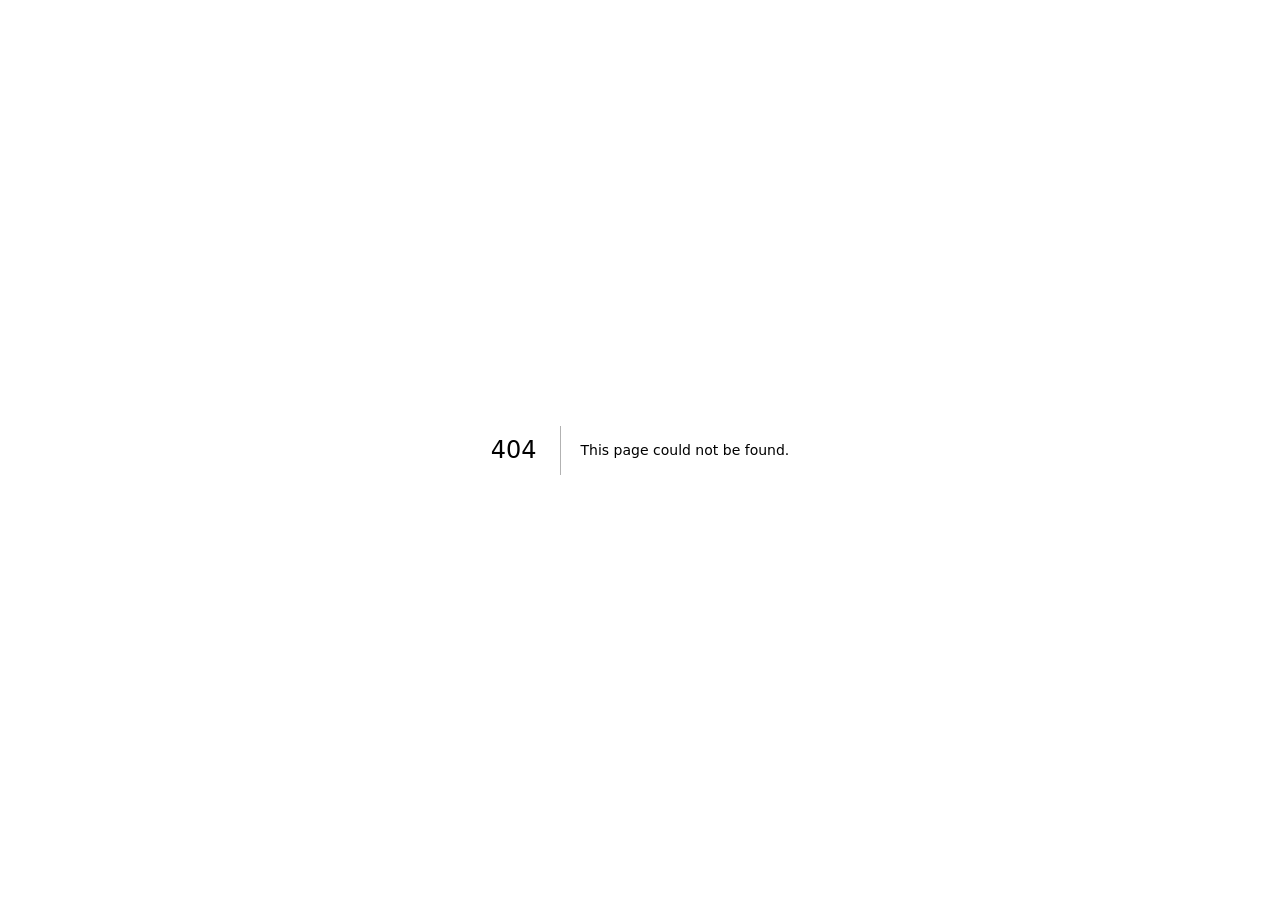
==== 404/index.html @ 13895233 "Add files via upload" ====
<!DOCTYPE html><html lang="pt-BR"><head><meta charSet="utf-8"/><meta name="viewport" content="width=device-width, initial-scale=1"/><link rel="stylesheet" href="/juridical_taxonomy/_next/static/css/2553024fe6560345.css" data-precedence="next"/><link rel="preload" as="script" fetchPriority="low" href="/juridical_taxonomy/_next/static/chunks/webpack-516e82330b6f5aad.js"/><script src="/juridical_taxonomy/_next/static/chunks/fd9d1056-ef190f3fe912d710.js" async=""></script><script src="/juridical_taxonomy/_next/static/chunks/117-106c182120edcbfd.js" async=""></script><script src="/juridical_taxonomy/_next/static/chunks/main-app-54c400e4ec0f59c6.js" async=""></script><meta name="robots" content="noindex"/><title>404: This page could not be found.</title><title>ZELLU · Taxonomia processual</title><meta name="description" content="DE-PARA de movimentações entre tribunais brasileiros"/><script src="/juridical_taxonomy/_next/static/chunks/polyfills-42372ed130431b0a.js" noModule=""></script></head><body><div style="font-family:system-ui,&quot;Segoe UI&quot;,Roboto,Helvetica,Arial,sans-serif,&quot;Apple Color Emoji&quot;,&quot;Segoe UI Emoji&quot;;height:100vh;text-align:center;display:flex;flex-direction:column;align-items:center;justify-content:center"><div><style>body{color:#000;background:#fff;margin:0}.next-error-h1{border-right:1px solid rgba(0,0,0,.3)}@media (prefers-color-scheme:dark){body{color:#fff;background:#000}.next-error-h1{border-right:1px solid rgba(255,255,255,.3)}}</style><h1 class="next-error-h1" style="display:inline-block;margin:0 20px 0 0;padding:0 23px 0 0;font-size:24px;font-weight:500;vertical-align:top;line-height:49px">404</h1><div style="display:inline-block"><h2 style="font-size:14px;font-weight:400;line-height:49px;margin:0">This page could not be found.</h2></div></div></div><script src="/juridical_taxonomy/_next/static/chunks/webpack-516e82330b6f5aad.js" async=""></script><script>(self.__next_f=self.__next_f||[]).push([0]);self.__next_f.push([2,null])</script><script>self.__next_f.push([1,"1:HL[\"/juridical_taxonomy/_next/static/css/2553024fe6560345.css\",\"style\"]\n"])</script><script>self.__next_f.push([1,"2:I[2846,[],\"\"]\n4:I[4707,[],\"\"]\n5:I[6423,[],\"\"]\nb:I[1060,[],\"\"]\n6:{\"fontFamily\":\"system-ui,\\\"Segoe UI\\\",Roboto,Helvetica,Arial,sans-serif,\\\"Apple Color Emoji\\\",\\\"Segoe UI Emoji\\\"\",\"height\":\"100vh\",\"textAlign\":\"center\",\"display\":\"flex\",\"flexDirection\":\"column\",\"alignItems\":\"center\",\"justifyContent\":\"center\"}\n7:{\"display\":\"inline-block\",\"margin\":\"0 20px 0 0\",\"padding\":\"0 23px 0 0\",\"fontSize\":24,\"fontWeight\":500,\"verticalAlign\":\"top\",\"lineHeight\":\"49px\"}\n8:{\"display\":\"inline-block\"}\n9:{\"fontSize\":14,\"fontWeight\":400,\"lineHeight\":\"49px\",\"margin\":0}\nc:[]\n"])</script><script>self.__next_f.push([1,"0:[\"$\",\"$L2\",null,{\"buildId\":\"TChpjAAelxtWKI1IDLh6v\",\"assetPrefix\":\"/juridical_taxonomy\",\"urlParts\":[\"\",\"_not-found\",\"\"],\"initialTree\":[\"\",{\"children\":[\"/_not-found\",{\"children\":[\"__PAGE__\",{}]}]},\"$undefined\",\"$undefined\",true],\"initialSeedData\":[\"\",{\"children\":[\"/_not-found\",{\"children\":[\"__PAGE__\",{},[[\"$L3\",[[\"$\",\"title\",null,{\"children\":\"404: This page could not be found.\"}],[\"$\",\"div\",null,{\"style\":{\"fontFamily\":\"system-ui,\\\"Segoe UI\\\",Roboto,Helvetica,Arial,sans-serif,\\\"Apple Color Emoji\\\",\\\"Segoe UI Emoji\\\"\",\"height\":\"100vh\",\"textAlign\":\"center\",\"display\":\"flex\",\"flexDirection\":\"column\",\"alignItems\":\"center\",\"justifyContent\":\"center\"},\"children\":[\"$\",\"div\",null,{\"children\":[[\"$\",\"style\",null,{\"dangerouslySetInnerHTML\":{\"__html\":\"body{color:#000;background:#fff;margin:0}.next-error-h1{border-right:1px solid rgba(0,0,0,.3)}@media (prefers-color-scheme:dark){body{color:#fff;background:#000}.next-error-h1{border-right:1px solid rgba(255,255,255,.3)}}\"}}],[\"$\",\"h1\",null,{\"className\":\"next-error-h1\",\"style\":{\"display\":\"inline-block\",\"margin\":\"0 20px 0 0\",\"padding\":\"0 23px 0 0\",\"fontSize\":24,\"fontWeight\":500,\"verticalAlign\":\"top\",\"lineHeight\":\"49px\"},\"children\":\"404\"}],[\"$\",\"div\",null,{\"style\":{\"display\":\"inline-block\"},\"children\":[\"$\",\"h2\",null,{\"style\":{\"fontSize\":14,\"fontWeight\":400,\"lineHeight\":\"49px\",\"margin\":0},\"children\":\"This page could not be found.\"}]}]]}]}]],null],null],null]},[null,[\"$\",\"$L4\",null,{\"parallelRouterKey\":\"children\",\"segmentPath\":[\"children\",\"/_not-found\",\"children\"],\"error\":\"$undefined\",\"errorStyles\":\"$undefined\",\"errorScripts\":\"$undefined\",\"template\":[\"$\",\"$L5\",null,{}],\"templateStyles\":\"$undefined\",\"templateScripts\":\"$undefined\",\"notFound\":\"$undefined\",\"notFoundStyles\":\"$undefined\"}]],null]},[[[[\"$\",\"link\",\"0\",{\"rel\":\"stylesheet\",\"href\":\"/juridical_taxonomy/_next/static/css/2553024fe6560345.css\",\"precedence\":\"next\",\"crossOrigin\":\"$undefined\"}]],[\"$\",\"html\",null,{\"lang\":\"pt-BR\",\"children\":[\"$\",\"body\",null,{\"children\":[\"$\",\"$L4\",null,{\"parallelRouterKey\":\"children\",\"segmentPath\":[\"children\"],\"error\":\"$undefined\",\"errorStyles\":\"$undefined\",\"errorScripts\":\"$undefined\",\"template\":[\"$\",\"$L5\",null,{}],\"templateStyles\":\"$undefined\",\"templateScripts\":\"$undefined\",\"notFound\":[[\"$\",\"title\",null,{\"children\":\"404: This page could not be found.\"}],[\"$\",\"div\",null,{\"style\":\"$6\",\"children\":[\"$\",\"div\",null,{\"children\":[[\"$\",\"style\",null,{\"dangerouslySetInnerHTML\":{\"__html\":\"body{color:#000;background:#fff;margin:0}.next-error-h1{border-right:1px solid rgba(0,0,0,.3)}@media (prefers-color-scheme:dark){body{color:#fff;background:#000}.next-error-h1{border-right:1px solid rgba(255,255,255,.3)}}\"}}],[\"$\",\"h1\",null,{\"className\":\"next-error-h1\",\"style\":\"$7\",\"children\":\"404\"}],[\"$\",\"div\",null,{\"style\":\"$8\",\"children\":[\"$\",\"h2\",null,{\"style\":\"$9\",\"children\":\"This page could not be found.\"}]}]]}]}]],\"notFoundStyles\":[]}]}]}]],null],null],\"couldBeIntercepted\":false,\"initialHead\":[[\"$\",\"meta\",null,{\"name\":\"robots\",\"content\":\"noindex\"}],\"$La\"],\"globalErrorComponent\":\"$b\",\"missingSlots\":\"$Wc\"}]\n"])</script><script>self.__next_f.push([1,"a:[[\"$\",\"meta\",\"0\",{\"name\":\"viewport\",\"content\":\"width=device-width, initial-scale=1\"}],[\"$\",\"meta\",\"1\",{\"charSet\":\"utf-8\"}],[\"$\",\"title\",\"2\",{\"children\":\"ZELLU · Taxonomia processual\"}],[\"$\",\"meta\",\"3\",{\"name\":\"description\",\"content\":\"DE-PARA de movimentações entre tribunais brasileiros\"}]]\n3:null\n"])</script></body></html>
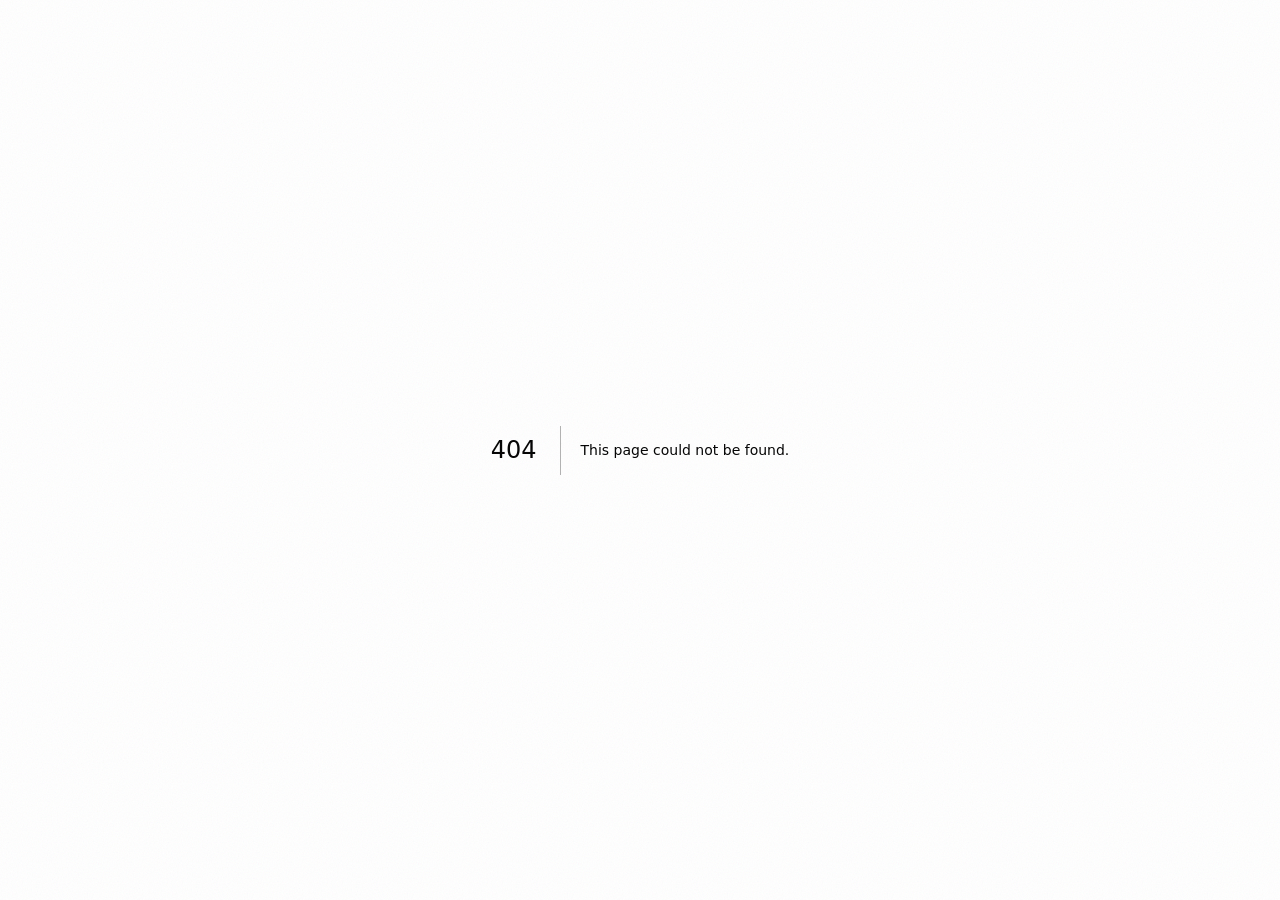
==== commit f990a007: "Add files via upload" ====
--- a/404/index.html
+++ b/404/index.html
@@ -1 +1 @@
-<!DOCTYPE html><html lang="pt-BR"><head><meta charSet="utf-8"/><meta name="viewport" content="width=device-width, initial-scale=1"/><link rel="stylesheet" href="/juridical_taxonomy/_next/static/css/2553024fe6560345.css" data-precedence="next"/><link rel="preload" as="script" fetchPriority="low" href="/juridical_taxonomy/_next/static/chunks/webpack-516e82330b6f5aad.js"/><script src="/juridical_taxonomy/_next/static/chunks/fd9d1056-ef190f3fe912d710.js" async=""></script><script src="/juridical_taxonomy/_next/static/chunks/117-106c182120edcbfd.js" async=""></script><script src="/juridical_taxonomy/_next/static/chunks/main-app-54c400e4ec0f59c6.js" async=""></script><meta name="robots" content="noindex"/><title>404: This page could not be found.</title><title>ZELLU · Taxonomia processual</title><meta name="description" content="DE-PARA de movimentações entre tribunais brasileiros"/><script src="/juridical_taxonomy/_next/static/chunks/polyfills-42372ed130431b0a.js" noModule=""></script></head><body><div style="font-family:system-ui,&quot;Segoe UI&quot;,Roboto,Helvetica,Arial,sans-serif,&quot;Apple Color Emoji&quot;,&quot;Segoe UI Emoji&quot;;height:100vh;text-align:center;display:flex;flex-direction:column;align-items:center;justify-content:center"><div><style>body{color:#000;background:#fff;margin:0}.next-error-h1{border-right:1px solid rgba(0,0,0,.3)}@media (prefers-color-scheme:dark){body{color:#fff;background:#000}.next-error-h1{border-right:1px solid rgba(255,255,255,.3)}}</style><h1 class="next-error-h1" style="display:inline-block;margin:0 20px 0 0;padding:0 23px 0 0;font-size:24px;font-weight:500;vertical-align:top;line-height:49px">404</h1><div style="display:inline-block"><h2 style="font-size:14px;font-weight:400;line-height:49px;margin:0">This page could not be found.</h2></div></div></div><script src="/juridical_taxonomy/_next/static/chunks/webpack-516e82330b6f5aad.js" async=""></script><script>(self.__next_f=self.__next_f||[]).push([0]);self.__next_f.push([2,null])</script><script>self.__next_f.push([1,"1:HL[\"/juridical_taxonomy/_next/static/css/2553024fe6560345.css\",\"style\"]\n"])</script><script>self.__next_f.push([1,"2:I[2846,[],\"\"]\n4:I[4707,[],\"\"]\n5:I[6423,[],\"\"]\nb:I[1060,[],\"\"]\n6:{\"fontFamily\":\"system-ui,\\\"Segoe UI\\\",Roboto,Helvetica,Arial,sans-serif,\\\"Apple Color Emoji\\\",\\\"Segoe UI Emoji\\\"\",\"height\":\"100vh\",\"textAlign\":\"center\",\"display\":\"flex\",\"flexDirection\":\"column\",\"alignItems\":\"center\",\"justifyContent\":\"center\"}\n7:{\"display\":\"inline-block\",\"margin\":\"0 20px 0 0\",\"padding\":\"0 23px 0 0\",\"fontSize\":24,\"fontWeight\":500,\"verticalAlign\":\"top\",\"lineHeight\":\"49px\"}\n8:{\"display\":\"inline-block\"}\n9:{\"fontSize\":14,\"fontWeight\":400,\"lineHeight\":\"49px\",\"margin\":0}\nc:[]\n"])</script><script>self.__next_f.push([1,"0:[\"$\",\"$L2\",null,{\"buildId\":\"TChpjAAelxtWKI1IDLh6v\",\"assetPrefix\":\"/juridical_taxonomy\",\"urlParts\":[\"\",\"_not-found\",\"\"],\"initialTree\":[\"\",{\"children\":[\"/_not-found\",{\"children\":[\"__PAGE__\",{}]}]},\"$undefined\",\"$undefined\",true],\"initialSeedData\":[\"\",{\"children\":[\"/_not-found\",{\"children\":[\"__PAGE__\",{},[[\"$L3\",[[\"$\",\"title\",null,{\"children\":\"404: This page could not be found.\"}],[\"$\",\"div\",null,{\"style\":{\"fontFamily\":\"system-ui,\\\"Segoe UI\\\",Roboto,Helvetica,Arial,sans-serif,\\\"Apple Color Emoji\\\",\\\"Segoe UI Emoji\\\"\",\"height\":\"100vh\",\"textAlign\":\"center\",\"display\":\"flex\",\"flexDirection\":\"column\",\"alignItems\":\"center\",\"justifyContent\":\"center\"},\"children\":[\"$\",\"div\",null,{\"children\":[[\"$\",\"style\",null,{\"dangerouslySetInnerHTML\":{\"__html\":\"body{color:#000;background:#fff;margin:0}.next-error-h1{border-right:1px solid rgba(0,0,0,.3)}@media (prefers-color-scheme:dark){body{color:#fff;background:#000}.next-error-h1{border-right:1px solid rgba(255,255,255,.3)}}\"}}],[\"$\",\"h1\",null,{\"className\":\"next-error-h1\",\"style\":{\"display\":\"inline-block\",\"margin\":\"0 20px 0 0\",\"padding\":\"0 23px 0 0\",\"fontSize\":24,\"fontWeight\":500,\"verticalAlign\":\"top\",\"lineHeight\":\"49px\"},\"children\":\"404\"}],[\"$\",\"div\",null,{\"style\":{\"display\":\"inline-block\"},\"children\":[\"$\",\"h2\",null,{\"style\":{\"fontSize\":14,\"fontWeight\":400,\"lineHeight\":\"49px\",\"margin\":0},\"children\":\"This page could not be found.\"}]}]]}]}]],null],null],null]},[null,[\"$\",\"$L4\",null,{\"parallelRouterKey\":\"children\",\"segmentPath\":[\"children\",\"/_not-found\",\"children\"],\"error\":\"$undefined\",\"errorStyles\":\"$undefined\",\"errorScripts\":\"$undefined\",\"template\":[\"$\",\"$L5\",null,{}],\"templateStyles\":\"$undefined\",\"templateScripts\":\"$undefined\",\"notFound\":\"$undefined\",\"notFoundStyles\":\"$undefined\"}]],null]},[[[[\"$\",\"link\",\"0\",{\"rel\":\"stylesheet\",\"href\":\"/juridical_taxonomy/_next/static/css/2553024fe6560345.css\",\"precedence\":\"next\",\"crossOrigin\":\"$undefined\"}]],[\"$\",\"html\",null,{\"lang\":\"pt-BR\",\"children\":[\"$\",\"body\",null,{\"children\":[\"$\",\"$L4\",null,{\"parallelRouterKey\":\"children\",\"segmentPath\":[\"children\"],\"error\":\"$undefined\",\"errorStyles\":\"$undefined\",\"errorScripts\":\"$undefined\",\"template\":[\"$\",\"$L5\",null,{}],\"templateStyles\":\"$undefined\",\"templateScripts\":\"$undefined\",\"notFound\":[[\"$\",\"title\",null,{\"children\":\"404: This page could not be found.\"}],[\"$\",\"div\",null,{\"style\":\"$6\",\"children\":[\"$\",\"div\",null,{\"children\":[[\"$\",\"style\",null,{\"dangerouslySetInnerHTML\":{\"__html\":\"body{color:#000;background:#fff;margin:0}.next-error-h1{border-right:1px solid rgba(0,0,0,.3)}@media (prefers-color-scheme:dark){body{color:#fff;background:#000}.next-error-h1{border-right:1px solid rgba(255,255,255,.3)}}\"}}],[\"$\",\"h1\",null,{\"className\":\"next-error-h1\",\"style\":\"$7\",\"children\":\"404\"}],[\"$\",\"div\",null,{\"style\":\"$8\",\"children\":[\"$\",\"h2\",null,{\"style\":\"$9\",\"children\":\"This page could not be found.\"}]}]]}]}]],\"notFoundStyles\":[]}]}]}]],null],null],\"couldBeIntercepted\":false,\"initialHead\":[[\"$\",\"meta\",null,{\"name\":\"robots\",\"content\":\"noindex\"}],\"$La\"],\"globalErrorComponent\":\"$b\",\"missingSlots\":\"$Wc\"}]\n"])</script><script>self.__next_f.push([1,"a:[[\"$\",\"meta\",\"0\",{\"name\":\"viewport\",\"content\":\"width=device-width, initial-scale=1\"}],[\"$\",\"meta\",\"1\",{\"charSet\":\"utf-8\"}],[\"$\",\"title\",\"2\",{\"children\":\"ZELLU · Taxonomia processual\"}],[\"$\",\"meta\",\"3\",{\"name\":\"description\",\"content\":\"DE-PARA de movimentações entre tribunais brasileiros\"}]]\n3:null\n"])</script></body></html>+<!DOCTYPE html><html lang="pt-BR"><head><meta charSet="utf-8"/><meta name="viewport" content="width=device-width, initial-scale=1"/><link rel="stylesheet" href="/_next/static/css/e2a07eddb1407b68.css" data-precedence="next"/><link rel="preload" as="script" fetchPriority="low" href="/_next/static/chunks/webpack-d4295e90f575f667.js"/><script src="/_next/static/chunks/fd9d1056-ef190f3fe912d710.js" async=""></script><script src="/_next/static/chunks/117-5c5d620953fc42b6.js" async=""></script><script src="/_next/static/chunks/main-app-54c400e4ec0f59c6.js" async=""></script><meta name="robots" content="noindex"/><title>404: This page could not be found.</title><title>ZELLU · Taxonomia processual</title><meta name="description" content="DE-PARA de movimentações entre tribunais brasileiros"/><script src="/_next/static/chunks/polyfills-42372ed130431b0a.js" noModule=""></script></head><body><div style="font-family:system-ui,&quot;Segoe UI&quot;,Roboto,Helvetica,Arial,sans-serif,&quot;Apple Color Emoji&quot;,&quot;Segoe UI Emoji&quot;;height:100vh;text-align:center;display:flex;flex-direction:column;align-items:center;justify-content:center"><div><style>body{color:#000;background:#fff;margin:0}.next-error-h1{border-right:1px solid rgba(0,0,0,.3)}@media (prefers-color-scheme:dark){body{color:#fff;background:#000}.next-error-h1{border-right:1px solid rgba(255,255,255,.3)}}</style><h1 class="next-error-h1" style="display:inline-block;margin:0 20px 0 0;padding:0 23px 0 0;font-size:24px;font-weight:500;vertical-align:top;line-height:49px">404</h1><div style="display:inline-block"><h2 style="font-size:14px;font-weight:400;line-height:49px;margin:0">This page could not be found.</h2></div></div></div><script src="/_next/static/chunks/webpack-d4295e90f575f667.js" async=""></script><script>(self.__next_f=self.__next_f||[]).push([0]);self.__next_f.push([2,null])</script><script>self.__next_f.push([1,"1:HL[\"/_next/static/css/e2a07eddb1407b68.css\",\"style\"]\n"])</script><script>self.__next_f.push([1,"2:I[2846,[],\"\"]\n4:I[4707,[],\"\"]\n5:I[6423,[],\"\"]\nb:I[1060,[],\"\"]\n6:{\"fontFamily\":\"system-ui,\\\"Segoe UI\\\",Roboto,Helvetica,Arial,sans-serif,\\\"Apple Color Emoji\\\",\\\"Segoe UI Emoji\\\"\",\"height\":\"100vh\",\"textAlign\":\"center\",\"display\":\"flex\",\"flexDirection\":\"column\",\"alignItems\":\"center\",\"justifyContent\":\"center\"}\n7:{\"display\":\"inline-block\",\"margin\":\"0 20px 0 0\",\"padding\":\"0 23px 0 0\",\"fontSize\":24,\"fontWeight\":500,\"verticalAlign\":\"top\",\"lineHeight\":\"49px\"}\n8:{\"display\":\"inline-block\"}\n9:{\"fontSize\":14,\"fontWeight\":400,\"lineHeight\":\"49px\",\"margin\":0}\nc:[]\n"])</script><script>self.__next_f.push([1,"0:[\"$\",\"$L2\",null,{\"buildId\":\"K4veJITu0WuPrVXPtdtzF\",\"assetPrefix\":\"\",\"urlParts\":[\"\",\"_not-found\",\"\"],\"initialTree\":[\"\",{\"children\":[\"/_not-found\",{\"children\":[\"__PAGE__\",{}]}]},\"$undefined\",\"$undefined\",true],\"initialSeedData\":[\"\",{\"children\":[\"/_not-found\",{\"children\":[\"__PAGE__\",{},[[\"$L3\",[[\"$\",\"title\",null,{\"children\":\"404: This page could not be found.\"}],[\"$\",\"div\",null,{\"style\":{\"fontFamily\":\"system-ui,\\\"Segoe UI\\\",Roboto,Helvetica,Arial,sans-serif,\\\"Apple Color Emoji\\\",\\\"Segoe UI Emoji\\\"\",\"height\":\"100vh\",\"textAlign\":\"center\",\"display\":\"flex\",\"flexDirection\":\"column\",\"alignItems\":\"center\",\"justifyContent\":\"center\"},\"children\":[\"$\",\"div\",null,{\"children\":[[\"$\",\"style\",null,{\"dangerouslySetInnerHTML\":{\"__html\":\"body{color:#000;background:#fff;margin:0}.next-error-h1{border-right:1px solid rgba(0,0,0,.3)}@media (prefers-color-scheme:dark){body{color:#fff;background:#000}.next-error-h1{border-right:1px solid rgba(255,255,255,.3)}}\"}}],[\"$\",\"h1\",null,{\"className\":\"next-error-h1\",\"style\":{\"display\":\"inline-block\",\"margin\":\"0 20px 0 0\",\"padding\":\"0 23px 0 0\",\"fontSize\":24,\"fontWeight\":500,\"verticalAlign\":\"top\",\"lineHeight\":\"49px\"},\"children\":\"404\"}],[\"$\",\"div\",null,{\"style\":{\"display\":\"inline-block\"},\"children\":[\"$\",\"h2\",null,{\"style\":{\"fontSize\":14,\"fontWeight\":400,\"lineHeight\":\"49px\",\"margin\":0},\"children\":\"This page could not be found.\"}]}]]}]}]],null],null],null]},[null,[\"$\",\"$L4\",null,{\"parallelRouterKey\":\"children\",\"segmentPath\":[\"children\",\"/_not-found\",\"children\"],\"error\":\"$undefined\",\"errorStyles\":\"$undefined\",\"errorScripts\":\"$undefined\",\"template\":[\"$\",\"$L5\",null,{}],\"templateStyles\":\"$undefined\",\"templateScripts\":\"$undefined\",\"notFound\":\"$undefined\",\"notFoundStyles\":\"$undefined\"}]],null]},[[[[\"$\",\"link\",\"0\",{\"rel\":\"stylesheet\",\"href\":\"/_next/static/css/e2a07eddb1407b68.css\",\"precedence\":\"next\",\"crossOrigin\":\"$undefined\"}]],[\"$\",\"html\",null,{\"lang\":\"pt-BR\",\"children\":[\"$\",\"body\",null,{\"children\":[\"$\",\"$L4\",null,{\"parallelRouterKey\":\"children\",\"segmentPath\":[\"children\"],\"error\":\"$undefined\",\"errorStyles\":\"$undefined\",\"errorScripts\":\"$undefined\",\"template\":[\"$\",\"$L5\",null,{}],\"templateStyles\":\"$undefined\",\"templateScripts\":\"$undefined\",\"notFound\":[[\"$\",\"title\",null,{\"children\":\"404: This page could not be found.\"}],[\"$\",\"div\",null,{\"style\":\"$6\",\"children\":[\"$\",\"div\",null,{\"children\":[[\"$\",\"style\",null,{\"dangerouslySetInnerHTML\":{\"__html\":\"body{color:#000;background:#fff;margin:0}.next-error-h1{border-right:1px solid rgba(0,0,0,.3)}@media (prefers-color-scheme:dark){body{color:#fff;background:#000}.next-error-h1{border-right:1px solid rgba(255,255,255,.3)}}\"}}],[\"$\",\"h1\",null,{\"className\":\"next-error-h1\",\"style\":\"$7\",\"children\":\"404\"}],[\"$\",\"div\",null,{\"style\":\"$8\",\"children\":[\"$\",\"h2\",null,{\"style\":\"$9\",\"children\":\"This page could not be found.\"}]}]]}]}]],\"notFoundStyles\":[]}]}]}]],null],null],\"couldBeIntercepted\":false,\"initialHead\":[[\"$\",\"meta\",null,{\"name\":\"robots\",\"content\":\"noindex\"}],\"$La\"],\"globalErrorComponent\":\"$b\",\"missingSlots\":\"$Wc\"}]\n"])</script><script>self.__next_f.push([1,"a:[[\"$\",\"meta\",\"0\",{\"name\":\"viewport\",\"content\":\"width=device-width, initial-scale=1\"}],[\"$\",\"meta\",\"1\",{\"charSet\":\"utf-8\"}],[\"$\",\"title\",\"2\",{\"children\":\"ZELLU · Taxonomia processual\"}],[\"$\",\"meta\",\"3\",{\"name\":\"description\",\"content\":\"DE-PARA de movimentações entre tribunais brasileiros\"}]]\n3:null\n"])</script></body></html>
--- a/_next/static/css/e2a07eddb1407b68.css
+++ b/_next/static/css/e2a07eddb1407b68.css
@@ -0,0 +1,5 @@
+@import url("https://fonts.googleapis.com/css2?family=Fraunces:opsz,wght@9..144,500;9..144,700&family=Sora:wght@400;500;600&display=swap");*,:after,:before{--tw-border-spacing-x:0;--tw-border-spacing-y:0;--tw-translate-x:0;--tw-translate-y:0;--tw-rotate:0;--tw-skew-x:0;--tw-skew-y:0;--tw-scale-x:1;--tw-scale-y:1;--tw-pan-x: ;--tw-pan-y: ;--tw-pinch-zoom: ;--tw-scroll-snap-strictness:proximity;--tw-gradient-from-position: ;--tw-gradient-via-position: ;--tw-gradient-to-position: ;--tw-ordinal: ;--tw-slashed-zero: ;--tw-numeric-figure: ;--tw-numeric-spacing: ;--tw-numeric-fraction: ;--tw-ring-inset: ;--tw-ring-offset-width:0px;--tw-ring-offset-color:#fff;--tw-ring-color:rgba(59,130,246,.5);--tw-ring-offset-shadow:0 0 #0000;--tw-ring-shadow:0 0 #0000;--tw-shadow:0 0 #0000;--tw-shadow-colored:0 0 #0000;--tw-blur: ;--tw-brightness: ;--tw-contrast: ;--tw-grayscale: ;--tw-hue-rotate: ;--tw-invert: ;--tw-saturate: ;--tw-sepia: ;--tw-drop-shadow: ;--tw-backdrop-blur: ;--tw-backdrop-brightness: ;--tw-backdrop-contrast: ;--tw-backdrop-grayscale: ;--tw-backdrop-hue-rotate: ;--tw-backdrop-invert: ;--tw-backdrop-opacity: ;--tw-backdrop-saturate: ;--tw-backdrop-sepia: ;--tw-contain-size: ;--tw-contain-layout: ;--tw-contain-paint: ;--tw-contain-style: }::backdrop{--tw-border-spacing-x:0;--tw-border-spacing-y:0;--tw-translate-x:0;--tw-translate-y:0;--tw-rotate:0;--tw-skew-x:0;--tw-skew-y:0;--tw-scale-x:1;--tw-scale-y:1;--tw-pan-x: ;--tw-pan-y: ;--tw-pinch-zoom: ;--tw-scroll-snap-strictness:proximity;--tw-gradient-from-position: ;--tw-gradient-via-position: ;--tw-gradient-to-position: ;--tw-ordinal: ;--tw-slashed-zero: ;--tw-numeric-figure: ;--tw-numeric-spacing: ;--tw-numeric-fraction: ;--tw-ring-inset: ;--tw-ring-offset-width:0px;--tw-ring-offset-color:#fff;--tw-ring-color:rgba(59,130,246,.5);--tw-ring-offset-shadow:0 0 #0000;--tw-ring-shadow:0 0 #0000;--tw-shadow:0 0 #0000;--tw-shadow-colored:0 0 #0000;--tw-blur: ;--tw-brightness: ;--tw-contrast: ;--tw-grayscale: ;--tw-hue-rotate: ;--tw-invert: ;--tw-saturate: ;--tw-sepia: ;--tw-drop-shadow: ;--tw-backdrop-blur: ;--tw-backdrop-brightness: ;--tw-backdrop-contrast: ;--tw-backdrop-grayscale: ;--tw-backdrop-hue-rotate: ;--tw-backdrop-invert: ;--tw-backdrop-opacity: ;--tw-backdrop-saturate: ;--tw-backdrop-sepia: ;--tw-contain-size: ;--tw-contain-layout: ;--tw-contain-paint: ;--tw-contain-style: }
+
+/*
+! tailwindcss v3.4.19 | MIT License | https://tailwindcss.com
+*/*,:after,:before{box-sizing:border-box;border:0 solid #e5e7eb}:after,:before{--tw-content:""}:host,html{line-height:1.5;-webkit-text-size-adjust:100%;-moz-tab-size:4;tab-size:4;font-family:ui-sans-serif,system-ui,sans-serif,Apple Color Emoji,Segoe UI Emoji,Segoe UI Symbol,Noto Color Emoji;font-feature-settings:normal;font-variation-settings:normal;-webkit-tap-highlight-color:transparent}body{margin:0;line-height:inherit}hr{height:0;color:inherit;border-top-width:1px}abbr:where([title]){text-decoration:underline dotted}h1,h2,h3,h4,h5,h6{font-size:inherit;font-weight:inherit}a{color:inherit;text-decoration:inherit}b,strong{font-weight:bolder}code,kbd,pre,samp{font-family:ui-monospace,SFMono-Regular,Menlo,Monaco,Consolas,Liberation Mono,Courier New,monospace;font-feature-settings:normal;font-variation-settings:normal;font-size:1em}small{font-size:80%}sub,sup{font-size:75%;line-height:0;position:relative;vertical-align:baseline}sub{bottom:-.25em}sup{top:-.5em}table{text-indent:0;border-color:inherit;border-collapse:collapse}button,input,optgroup,select,textarea{font-family:inherit;font-feature-settings:inherit;font-variation-settings:inherit;font-size:100%;font-weight:inherit;line-height:inherit;letter-spacing:inherit;color:inherit;margin:0;padding:0}button,select{text-transform:none}button,input:where([type=button]),input:where([type=reset]),input:where([type=submit]){-webkit-appearance:button;background-color:transparent;background-image:none}:-moz-focusring{outline:auto}:-moz-ui-invalid{box-shadow:none}progress{vertical-align:baseline}::-webkit-inner-spin-button,::-webkit-outer-spin-button{height:auto}[type=search]{-webkit-appearance:textfield;outline-offset:-2px}::-webkit-search-decoration{-webkit-appearance:none}::-webkit-file-upload-button{-webkit-appearance:button;font:inherit}summary{display:list-item}blockquote,dd,dl,figure,h1,h2,h3,h4,h5,h6,hr,p,pre{margin:0}fieldset{margin:0}fieldset,legend{padding:0}menu,ol,ul{list-style:none;margin:0;padding:0}dialog{padding:0}textarea{resize:vertical}input::placeholder,textarea::placeholder{opacity:1;color:#9ca3af}[role=button],button{cursor:pointer}:disabled{cursor:default}audio,canvas,embed,iframe,img,object,svg,video{display:block;vertical-align:middle}img,video{max-width:100%;height:auto}[hidden]:where(:not([hidden=until-found])){display:none}.pointer-events-none{pointer-events:none}.pointer-events-auto{pointer-events:auto}.absolute{position:absolute}.relative{position:relative}.sticky{position:sticky}.bottom-4{bottom:1rem}.left-4{left:1rem}.right-4{right:1rem}.top-0{top:0}.z-10{z-index:10}.z-20{z-index:20}.mx-1{margin-left:.25rem;margin-right:.25rem}.mx-2{margin-left:.5rem;margin-right:.5rem}.mx-auto{margin-left:auto;margin-right:auto}.mb-1{margin-bottom:.25rem}.mb-10{margin-bottom:2.5rem}.mb-2{margin-bottom:.5rem}.mb-3{margin-bottom:.75rem}.mb-4{margin-bottom:1rem}.mb-5{margin-bottom:1.25rem}.mb-6{margin-bottom:1.5rem}.mb-8{margin-bottom:2rem}.ml-2{margin-left:.5rem}.ml-auto{margin-left:auto}.mt-0\.5{margin-top:.125rem}.mt-1{margin-top:.25rem}.mt-2{margin-top:.5rem}.mt-3{margin-top:.75rem}.mt-4{margin-top:1rem}.mt-5{margin-top:1.25rem}.block{display:block}.flex{display:flex}.table{display:table}.grid{display:grid}.hidden{display:none}.h-\[min\(78vh\2c 820px\)\]{height:min(78vh,820px)}.max-h-\[min\(55vh\2c 520px\)\]{max-height:min(55vh,520px)}.max-h-\[min\(70vh\2c 720px\)\]{max-height:min(70vh,720px)}.min-h-screen{min-height:100vh}.w-full{width:100%}.min-w-\[10rem\]{min-width:10rem}.min-w-\[720px\]{min-width:720px}.min-w-\[9rem\]{min-width:9rem}.max-w-2xl{max-width:42rem}.max-w-3xl{max-width:48rem}.max-w-6xl{max-width:72rem}.max-w-xs{max-width:20rem}.flex-1{flex:1 1 0%}.border-collapse{border-collapse:collapse}.flex-col{flex-direction:column}.flex-wrap{flex-wrap:wrap}.items-start{align-items:flex-start}.items-end{align-items:flex-end}.items-center{align-items:center}.items-baseline{align-items:baseline}.justify-between{justify-content:space-between}.gap-0\.5{gap:.125rem}.gap-1{gap:.25rem}.gap-1\.5{gap:.375rem}.gap-2{gap:.5rem}.gap-3{gap:.75rem}.gap-4{gap:1rem}.gap-6{gap:1.5rem}.gap-8{gap:2rem}.space-y-1>:not([hidden])~:not([hidden]){--tw-space-y-reverse:0;margin-top:calc(.25rem * calc(1 - var(--tw-space-y-reverse)));margin-bottom:calc(.25rem * var(--tw-space-y-reverse))}.space-y-2>:not([hidden])~:not([hidden]){--tw-space-y-reverse:0;margin-top:calc(.5rem * calc(1 - var(--tw-space-y-reverse)));margin-bottom:calc(.5rem * var(--tw-space-y-reverse))}.space-y-3>:not([hidden])~:not([hidden]){--tw-space-y-reverse:0;margin-top:calc(.75rem * calc(1 - var(--tw-space-y-reverse)));margin-bottom:calc(.75rem * var(--tw-space-y-reverse))}.space-y-4>:not([hidden])~:not([hidden]){--tw-space-y-reverse:0;margin-top:calc(1rem * calc(1 - var(--tw-space-y-reverse)));margin-bottom:calc(1rem * var(--tw-space-y-reverse))}.divide-y>:not([hidden])~:not([hidden]){--tw-divide-y-reverse:0;border-top-width:calc(1px * calc(1 - var(--tw-divide-y-reverse)));border-bottom-width:calc(1px * var(--tw-divide-y-reverse))}.divide-\[var\(--line\)\]>:not([hidden])~:not([hidden]){border-color:var(--line)}.overflow-auto{overflow:auto}.overflow-hidden{overflow:hidden}.rounded-2xl{border-radius:1rem}.rounded-full{border-radius:9999px}.rounded-lg{border-radius:.5rem}.rounded-md{border-radius:.375rem}.rounded-xl{border-radius:.75rem}.border{border-width:1px}.border-b{border-bottom-width:1px}.border-t{border-top-width:1px}.border-\[var\(--line\)\]{border-color:var(--line)}.border-\[var\(--signal\)\]{border-color:var(--signal)}.bg-\[\#0d2429\]\/95{background-color:rgba(13,36,41,.95)}.bg-\[var\(--ink\)\]{background-color:var(--ink)}.bg-\[var\(--ink-2\)\]{background-color:var(--ink-2)}.bg-\[var\(--panel\)\]{background-color:var(--panel)}.bg-transparent{background-color:transparent}.p-4{padding:1rem}.p-5{padding:1.25rem}.p-6{padding:1.5rem}.p-8{padding:2rem}.px-2{padding-left:.5rem;padding-right:.5rem}.px-2\.5{padding-left:.625rem;padding-right:.625rem}.px-3{padding-left:.75rem;padding-right:.75rem}.px-4{padding-left:1rem;padding-right:1rem}.px-5{padding-left:1.25rem;padding-right:1.25rem}.py-0\.5{padding-top:.125rem;padding-bottom:.125rem}.py-1{padding-top:.25rem;padding-bottom:.25rem}.py-1\.5{padding-top:.375rem;padding-bottom:.375rem}.py-10{padding-top:2.5rem;padding-bottom:2.5rem}.py-2{padding-top:.5rem;padding-bottom:.5rem}.py-3{padding-top:.75rem;padding-bottom:.75rem}.py-4{padding-top:1rem;padding-bottom:1rem}.py-6{padding-top:1.5rem;padding-bottom:1.5rem}.pb-10{padding-bottom:2.5rem}.pb-2{padding-bottom:.5rem}.pb-3{padding-bottom:.75rem}.pb-4{padding-bottom:1rem}.pb-5{padding-bottom:1.25rem}.pt-4{padding-top:1rem}.pt-7{padding-top:1.75rem}.text-left{text-align:left}.text-center{text-align:center}.align-top{vertical-align:top}.font-mono{font-family:ui-monospace,SFMono-Regular,Menlo,Monaco,Consolas,Liberation Mono,Courier New,monospace}.text-2xl{font-size:1.5rem;line-height:2rem}.text-4xl{font-size:2.25rem;line-height:2.5rem}.text-\[10px\]{font-size:10px}.text-\[11px\]{font-size:11px}.text-base{font-size:1rem;line-height:1.5rem}.text-lg{font-size:1.125rem;line-height:1.75rem}.text-sm{font-size:.875rem;line-height:1.25rem}.text-xl{font-size:1.25rem;line-height:1.75rem}.text-xs{font-size:.75rem;line-height:1rem}.font-medium{font-weight:500}.uppercase{text-transform:uppercase}.leading-relaxed{line-height:1.625}.tracking-\[0\.14em\]{letter-spacing:.14em}.tracking-\[0\.18em\]{letter-spacing:.18em}.tracking-tight{letter-spacing:-.025em}.tracking-wide{letter-spacing:.025em}.tracking-wider{letter-spacing:.05em}.text-\[var\(--alert\)\]{color:var(--alert)}.text-\[var\(--foam\)\]{color:var(--foam)}.text-\[var\(--mute\)\]{color:var(--mute)}.text-\[var\(--sand\)\]{color:var(--sand)}.text-\[var\(--signal\)\]{color:var(--signal)}.accent-\[var\(--signal\)\]{accent-color:var(--signal)}.outline-none{outline:2px solid transparent;outline-offset:2px}.ring-\[var\(--signal\)\]{--tw-ring-color:var(--signal)}.filter{filter:var(--tw-blur) var(--tw-brightness) var(--tw-contrast) var(--tw-grayscale) var(--tw-hue-rotate) var(--tw-invert) var(--tw-saturate) var(--tw-sepia) var(--tw-drop-shadow)}.backdrop-blur{--tw-backdrop-blur:blur(8px)}.backdrop-blur,.backdrop-blur-md{-webkit-backdrop-filter:var(--tw-backdrop-blur) var(--tw-backdrop-brightness) var(--tw-backdrop-contrast) var(--tw-backdrop-grayscale) var(--tw-backdrop-hue-rotate) var(--tw-backdrop-invert) var(--tw-backdrop-opacity) var(--tw-backdrop-saturate) var(--tw-backdrop-sepia);backdrop-filter:var(--tw-backdrop-blur) var(--tw-backdrop-brightness) var(--tw-backdrop-contrast) var(--tw-backdrop-grayscale) var(--tw-backdrop-hue-rotate) var(--tw-backdrop-invert) var(--tw-backdrop-opacity) var(--tw-backdrop-saturate) var(--tw-backdrop-sepia)}.backdrop-blur-md{--tw-backdrop-blur:blur(12px)}.transition{transition-property:color,background-color,border-color,text-decoration-color,fill,stroke,opacity,box-shadow,transform,filter,backdrop-filter;transition-timing-function:cubic-bezier(.4,0,.2,1);transition-duration:.15s}:root{--ink:#0b1f24;--ink-2:#12323a;--foam:#e7f2ef;--sand:#d8c3a5;--signal:#0f8b8d;--alert:#c45c26;--mute:#7f9aa0;--line:rgba(231,242,239,.14);--panel:rgba(11,31,36,.72)}*{box-sizing:border-box}body,html{margin:0;min-height:100%;color:var(--foam);background:radial-gradient(1200px 700px at 10% -10%,rgba(15,139,141,.28),transparent 55%),radial-gradient(900px 600px at 100% 0,hsla(35,40%,75%,.16),transparent 50%),linear-gradient(165deg,#07161a 0,var(--ink) 45%,#0d2a31 100%);font-family:Sora,sans-serif}body:before{content:"";position:fixed;inset:0;pointer-events:none;opacity:.18;background-image:url("data:image/svg+xml,%3Csvg xmlns='http://www.w3.org/2000/svg' width='160' height='160'%3E%3Cfilter id='n'%3E%3CfeTurbulence type='fractalNoise' baseFrequency='.8' numOctaves='3' stitchTiles='stitch'/%3E%3C/filter%3E%3Crect width='160' height='160' filter='url(%23n)' opacity='.35'/%3E%3C/svg%3E");z-index:0}main{position:relative;z-index:1}.font-display{font-family:Fraunces,serif}@keyframes rise{0%{opacity:0;transform:translateY(12px)}to{opacity:1;transform:translateY(0)}}.rise{animation:rise .7s ease-out both}.rise-delay{animation:rise .8s ease-out .12s both}.last\:border-0:last-child{border-width:0}.hover\:border-\[var\(--signal\)\]:hover{border-color:var(--signal)}.hover\:bg-white\/\[0\.03\]:hover{background-color:hsla(0,0%,100%,.03)}.hover\:text-\[var\(--foam\)\]:hover{color:var(--foam)}.focus\:ring-1:focus{--tw-ring-offset-shadow:var(--tw-ring-inset) 0 0 0 var(--tw-ring-offset-width) var(--tw-ring-offset-color);--tw-ring-shadow:var(--tw-ring-inset) 0 0 0 calc(1px + var(--tw-ring-offset-width)) var(--tw-ring-color);box-shadow:var(--tw-ring-offset-shadow),var(--tw-ring-shadow),var(--tw-shadow,0 0 #0000)}@media (min-width:768px){.md\:left-auto{left:auto}.md\:right-4{right:1rem}.md\:col-span-2{grid-column:span 2/span 2}.md\:block{display:block}.md\:w-80{width:20rem}.md\:grid-cols-2{grid-template-columns:repeat(2,minmax(0,1fr))}.md\:grid-cols-3{grid-template-columns:repeat(3,minmax(0,1fr))}.md\:grid-cols-4{grid-template-columns:repeat(4,minmax(0,1fr))}.md\:grid-cols-\[1fr_auto_1fr_auto_1fr\]{grid-template-columns:1fr auto 1fr auto 1fr}.md\:flex-row{flex-direction:row}.md\:items-end{align-items:flex-end}.md\:items-center{align-items:center}.md\:px-8{padding-left:2rem;padding-right:2rem}.md\:text-3xl{font-size:1.875rem;line-height:2.25rem}.md\:text-5xl{font-size:3rem;line-height:1}.md\:text-base{font-size:1rem;line-height:1.5rem}}@media (min-width:1024px){.lg\:grid-cols-\[1fr_1\.2fr\]{grid-template-columns:1fr 1.2fr}}
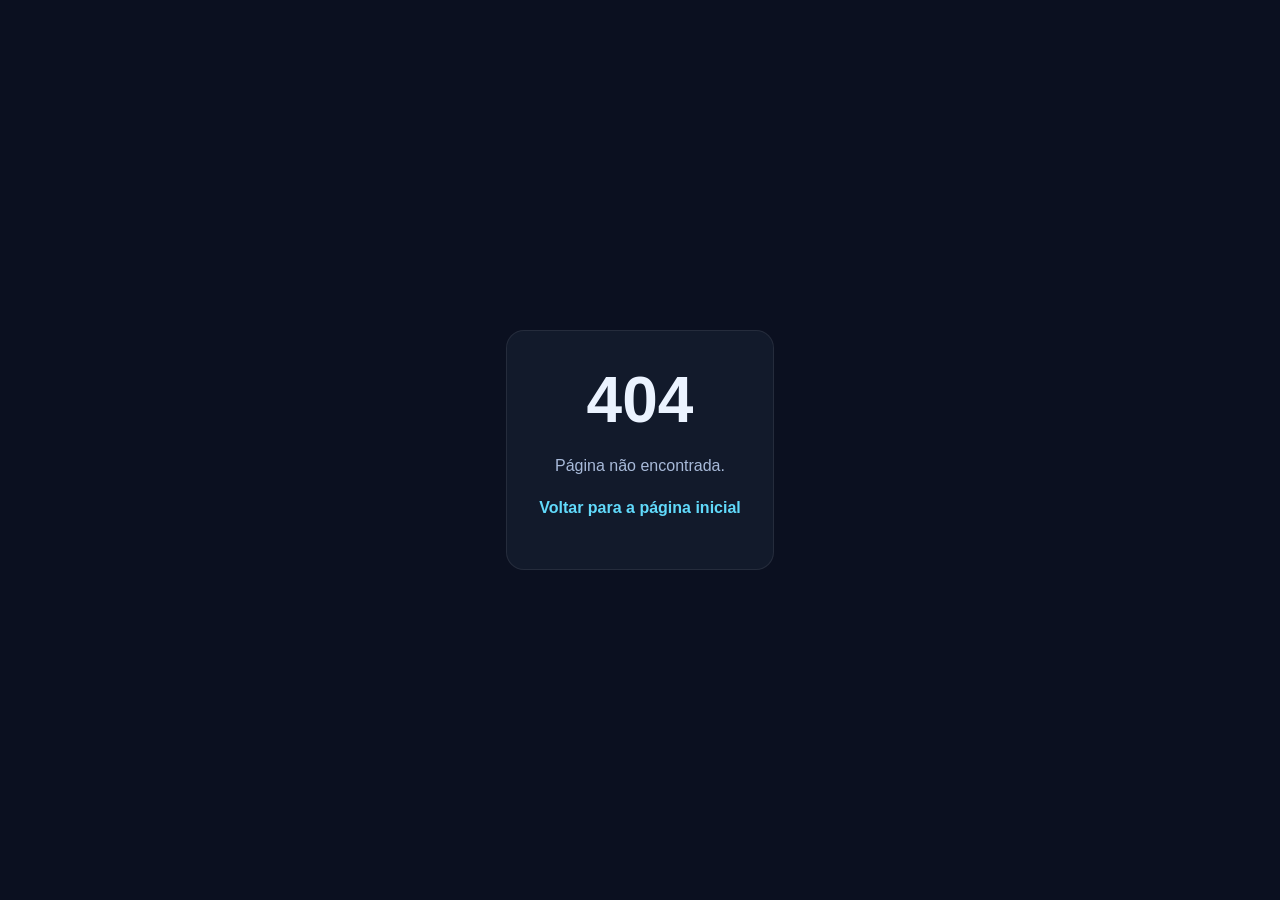
==== commit 502327dc: "Corrige o GitHub Pages para usar URLs relativas em subpasta e adiciona fallback 404 funcional." ====
--- a/404/index.html
+++ b/404/index.html
@@ -1 +1,41 @@
-<!DOCTYPE html><html lang="pt-BR"><head><meta charSet="utf-8"/><meta name="viewport" content="width=device-width, initial-scale=1"/><link rel="stylesheet" href="/_next/static/css/e2a07eddb1407b68.css" data-precedence="next"/><link rel="preload" as="script" fetchPriority="low" href="/_next/static/chunks/webpack-d4295e90f575f667.js"/><script src="/_next/static/chunks/fd9d1056-ef190f3fe912d710.js" async=""></script><script src="/_next/static/chunks/117-5c5d620953fc42b6.js" async=""></script><script src="/_next/static/chunks/main-app-54c400e4ec0f59c6.js" async=""></script><meta name="robots" content="noindex"/><title>404: This page could not be found.</title><title>ZELLU · Taxonomia processual</title><meta name="description" content="DE-PARA de movimentações entre tribunais brasileiros"/><script src="/_next/static/chunks/polyfills-42372ed130431b0a.js" noModule=""></script></head><body><div style="font-family:system-ui,&quot;Segoe UI&quot;,Roboto,Helvetica,Arial,sans-serif,&quot;Apple Color Emoji&quot;,&quot;Segoe UI Emoji&quot;;height:100vh;text-align:center;display:flex;flex-direction:column;align-items:center;justify-content:center"><div><style>body{color:#000;background:#fff;margin:0}.next-error-h1{border-right:1px solid rgba(0,0,0,.3)}@media (prefers-color-scheme:dark){body{color:#fff;background:#000}.next-error-h1{border-right:1px solid rgba(255,255,255,.3)}}</style><h1 class="next-error-h1" style="display:inline-block;margin:0 20px 0 0;padding:0 23px 0 0;font-size:24px;font-weight:500;vertical-align:top;line-height:49px">404</h1><div style="display:inline-block"><h2 style="font-size:14px;font-weight:400;line-height:49px;margin:0">This page could not be found.</h2></div></div></div><script src="/_next/static/chunks/webpack-d4295e90f575f667.js" async=""></script><script>(self.__next_f=self.__next_f||[]).push([0]);self.__next_f.push([2,null])</script><script>self.__next_f.push([1,"1:HL[\"/_next/static/css/e2a07eddb1407b68.css\",\"style\"]\n"])</script><script>self.__next_f.push([1,"2:I[2846,[],\"\"]\n4:I[4707,[],\"\"]\n5:I[6423,[],\"\"]\nb:I[1060,[],\"\"]\n6:{\"fontFamily\":\"system-ui,\\\"Segoe UI\\\",Roboto,Helvetica,Arial,sans-serif,\\\"Apple Color Emoji\\\",\\\"Segoe UI Emoji\\\"\",\"height\":\"100vh\",\"textAlign\":\"center\",\"display\":\"flex\",\"flexDirection\":\"column\",\"alignItems\":\"center\",\"justifyContent\":\"center\"}\n7:{\"display\":\"inline-block\",\"margin\":\"0 20px 0 0\",\"padding\":\"0 23px 0 0\",\"fontSize\":24,\"fontWeight\":500,\"verticalAlign\":\"top\",\"lineHeight\":\"49px\"}\n8:{\"display\":\"inline-block\"}\n9:{\"fontSize\":14,\"fontWeight\":400,\"lineHeight\":\"49px\",\"margin\":0}\nc:[]\n"])</script><script>self.__next_f.push([1,"0:[\"$\",\"$L2\",null,{\"buildId\":\"K4veJITu0WuPrVXPtdtzF\",\"assetPrefix\":\"\",\"urlParts\":[\"\",\"_not-found\",\"\"],\"initialTree\":[\"\",{\"children\":[\"/_not-found\",{\"children\":[\"__PAGE__\",{}]}]},\"$undefined\",\"$undefined\",true],\"initialSeedData\":[\"\",{\"children\":[\"/_not-found\",{\"children\":[\"__PAGE__\",{},[[\"$L3\",[[\"$\",\"title\",null,{\"children\":\"404: This page could not be found.\"}],[\"$\",\"div\",null,{\"style\":{\"fontFamily\":\"system-ui,\\\"Segoe UI\\\",Roboto,Helvetica,Arial,sans-serif,\\\"Apple Color Emoji\\\",\\\"Segoe UI Emoji\\\"\",\"height\":\"100vh\",\"textAlign\":\"center\",\"display\":\"flex\",\"flexDirection\":\"column\",\"alignItems\":\"center\",\"justifyContent\":\"center\"},\"children\":[\"$\",\"div\",null,{\"children\":[[\"$\",\"style\",null,{\"dangerouslySetInnerHTML\":{\"__html\":\"body{color:#000;background:#fff;margin:0}.next-error-h1{border-right:1px solid rgba(0,0,0,.3)}@media (prefers-color-scheme:dark){body{color:#fff;background:#000}.next-error-h1{border-right:1px solid rgba(255,255,255,.3)}}\"}}],[\"$\",\"h1\",null,{\"className\":\"next-error-h1\",\"style\":{\"display\":\"inline-block\",\"margin\":\"0 20px 0 0\",\"padding\":\"0 23px 0 0\",\"fontSize\":24,\"fontWeight\":500,\"verticalAlign\":\"top\",\"lineHeight\":\"49px\"},\"children\":\"404\"}],[\"$\",\"div\",null,{\"style\":{\"display\":\"inline-block\"},\"children\":[\"$\",\"h2\",null,{\"style\":{\"fontSize\":14,\"fontWeight\":400,\"lineHeight\":\"49px\",\"margin\":0},\"children\":\"This page could not be found.\"}]}]]}]}]],null],null],null]},[null,[\"$\",\"$L4\",null,{\"parallelRouterKey\":\"children\",\"segmentPath\":[\"children\",\"/_not-found\",\"children\"],\"error\":\"$undefined\",\"errorStyles\":\"$undefined\",\"errorScripts\":\"$undefined\",\"template\":[\"$\",\"$L5\",null,{}],\"templateStyles\":\"$undefined\",\"templateScripts\":\"$undefined\",\"notFound\":\"$undefined\",\"notFoundStyles\":\"$undefined\"}]],null]},[[[[\"$\",\"link\",\"0\",{\"rel\":\"stylesheet\",\"href\":\"/_next/static/css/e2a07eddb1407b68.css\",\"precedence\":\"next\",\"crossOrigin\":\"$undefined\"}]],[\"$\",\"html\",null,{\"lang\":\"pt-BR\",\"children\":[\"$\",\"body\",null,{\"children\":[\"$\",\"$L4\",null,{\"parallelRouterKey\":\"children\",\"segmentPath\":[\"children\"],\"error\":\"$undefined\",\"errorStyles\":\"$undefined\",\"errorScripts\":\"$undefined\",\"template\":[\"$\",\"$L5\",null,{}],\"templateStyles\":\"$undefined\",\"templateScripts\":\"$undefined\",\"notFound\":[[\"$\",\"title\",null,{\"children\":\"404: This page could not be found.\"}],[\"$\",\"div\",null,{\"style\":\"$6\",\"children\":[\"$\",\"div\",null,{\"children\":[[\"$\",\"style\",null,{\"dangerouslySetInnerHTML\":{\"__html\":\"body{color:#000;background:#fff;margin:0}.next-error-h1{border-right:1px solid rgba(0,0,0,.3)}@media (prefers-color-scheme:dark){body{color:#fff;background:#000}.next-error-h1{border-right:1px solid rgba(255,255,255,.3)}}\"}}],[\"$\",\"h1\",null,{\"className\":\"next-error-h1\",\"style\":\"$7\",\"children\":\"404\"}],[\"$\",\"div\",null,{\"style\":\"$8\",\"children\":[\"$\",\"h2\",null,{\"style\":\"$9\",\"children\":\"This page could not be found.\"}]}]]}]}]],\"notFoundStyles\":[]}]}]}]],null],null],\"couldBeIntercepted\":false,\"initialHead\":[[\"$\",\"meta\",null,{\"name\":\"robots\",\"content\":\"noindex\"}],\"$La\"],\"globalErrorComponent\":\"$b\",\"missingSlots\":\"$Wc\"}]\n"])</script><script>self.__next_f.push([1,"a:[[\"$\",\"meta\",\"0\",{\"name\":\"viewport\",\"content\":\"width=device-width, initial-scale=1\"}],[\"$\",\"meta\",\"1\",{\"charSet\":\"utf-8\"}],[\"$\",\"title\",\"2\",{\"children\":\"ZELLU · Taxonomia processual\"}],[\"$\",\"meta\",\"3\",{\"name\":\"description\",\"content\":\"DE-PARA de movimentações entre tribunais brasileiros\"}]]\n3:null\n"])</script></body></html>+<!DOCTYPE html>
+<html lang="pt-BR">
+  <head>
+    <meta charset="UTF-8" />
+    <meta name="viewport" content="width=device-width, initial-scale=1.0" />
+    <title>404 — ZELLU</title>
+    <style>
+      body {
+        margin: 0;
+        display: grid;
+        place-items: center;
+        min-height: 100vh;
+        background: #0b1020;
+        color: #ebf3ff;
+        font-family: Arial, Helvetica, sans-serif;
+      }
+      .card {
+        max-width: 680px;
+        background: #121a2b;
+        border: 1px solid rgba(255,255,255,0.08);
+        border-radius: 18px;
+        padding: 32px;
+        text-align: center;
+      }
+      h1 { font-size: clamp(2.4rem, 5vw, 4rem); margin: 0 0 16px; }
+      p { color: #a8bad9; line-height: 1.6; }
+      a {
+        color: #61dafb;
+        text-decoration: none;
+        font-weight: 700;
+      }
+    </style>
+  </head>
+  <body>
+    <div class="card">
+      <h1>404</h1>
+      <p>Página não encontrada.</p>
+      <p><a href="./index.html">Voltar para a página inicial</a></p>
+    </div>
+  </body>
+</html>
